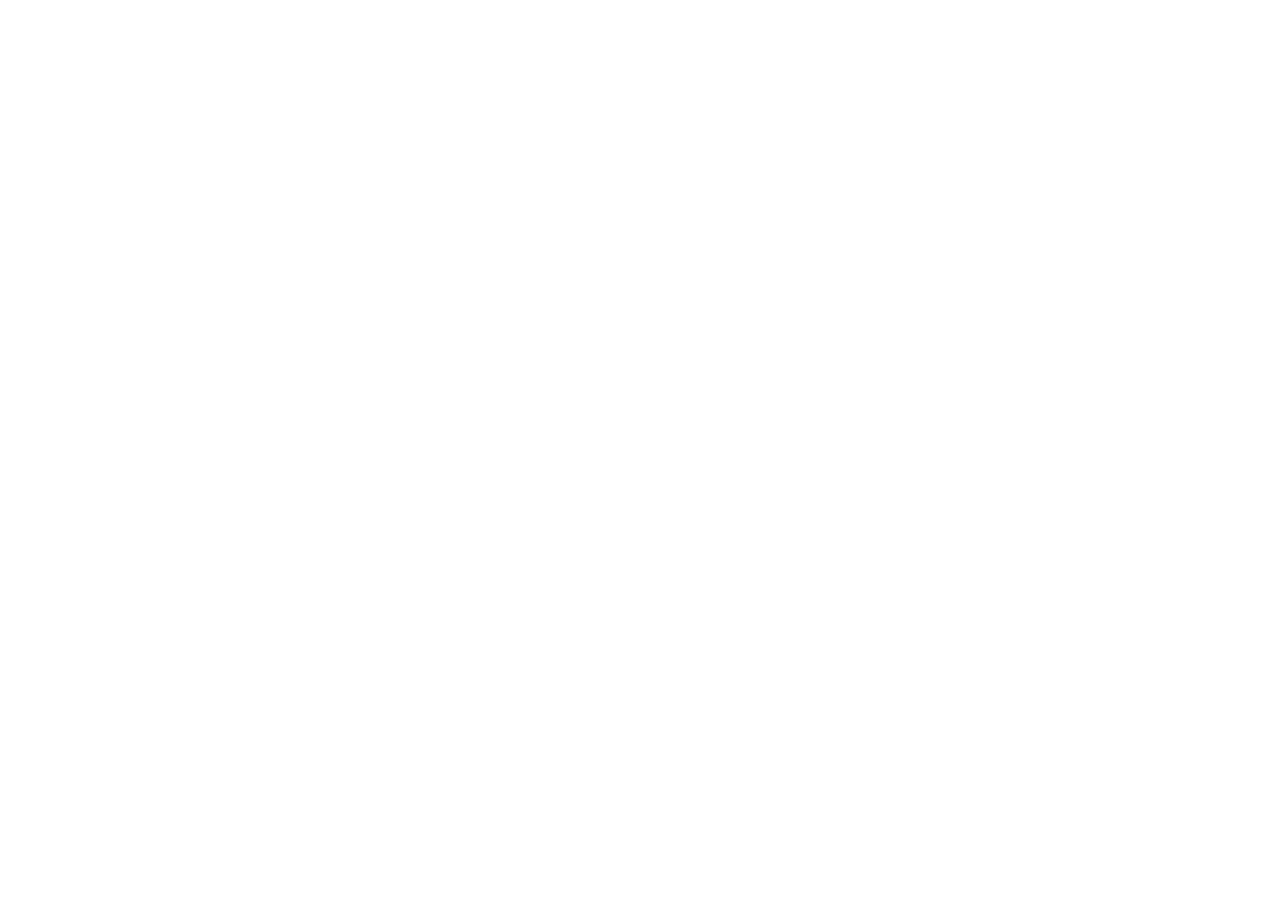
==== Dadi/index.html @ 643a52cf "feat: scaffolding esercizio1&2 HTML CSS JS & README soluzione proposta" ====
<!DOCTYPE html>
<html lang="en">
  <head>
    <meta charset="UTF-8" />
    <meta name="viewport" content="width=device-width, initial-scale=1.0" />
    <!-- BOOTSTRAP -->
    <link
      href="https://cdn.jsdelivr.net/npm/bootstrap@5.3.1/dist/css/bootstrap.min.css"
      rel="stylesheet"
      integrity="sha384-4bw+/aepP/YC94hEpVNVgiZdgIC5+VKNBQNGCHeKRQN+PtmoHDEXuppvnDJzQIu9"
      crossorigin="anonymous"
    />
    <script
      src="https://cdn.jsdelivr.net/npm/bootstrap@5.3.1/dist/js/bootstrap.bundle.min.js"
      integrity="sha384-HwwvtgBNo3bZJJLYd8oVXjrBZt8cqVSpeBNS5n7C8IVInixGAoxmnlMuBnhbgrkm"
      crossorigin="anonymous"
    ></script>
    <!-- CSS -->
    <link rel="stylesheet" href="css/style.css" />
    <title>Dadi</title>
  </head>
  <body>
    <script src="Dadi/js/script.js"></script>
  </body>
</html>
---- Dadi/css/style.css ----
/*
******
Reset
******
*/

* {
  margin: 0;
  padding: 0;
  box-sizing: border-box;
}

/*
******
Typography
******
*/

/*
******
Body
******
*/
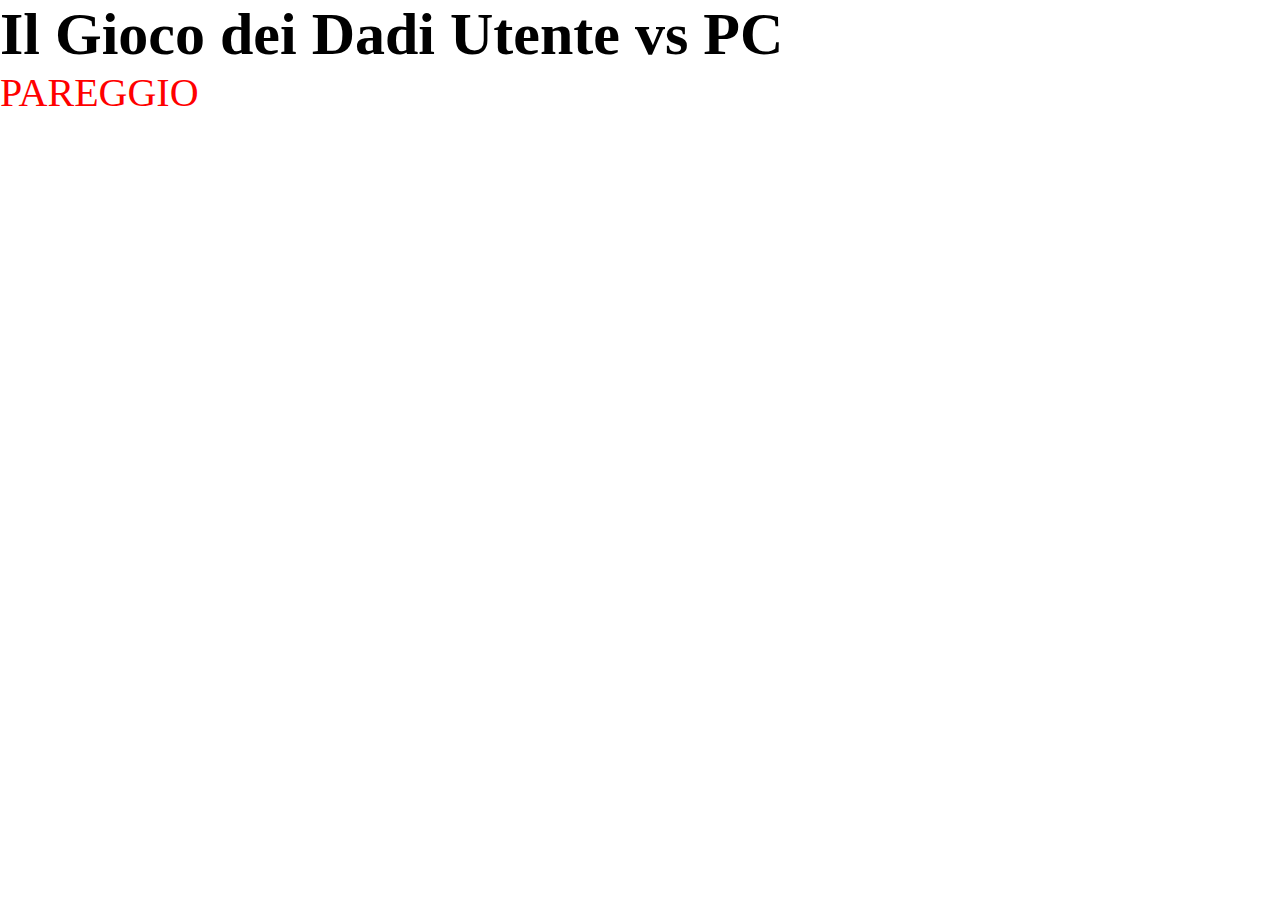
==== commit 9dbc3275: "feat:Esercizio 2 Completo Loading ok All result Ok" ====
--- a/Dadi/index.html
+++ b/Dadi/index.html
@@ -17,9 +17,13 @@
     ></script>
     <!-- CSS -->
     <link rel="stylesheet" href="css/style.css" />
-    <title>Dadi</title>
+    <title>Gioco dei Dadi Utente vs PC</title>
   </head>
   <body>
-    <script src="Dadi/js/script.js"></script>
+    <div class="container text-center">
+      <h1>Il Gioco dei Dadi Utente vs PC</h1>
+      <p id="output"></p>
+    </div>
+    <script src="js/script.js"></script>
   </body>
 </html>
--- a/Dadi/css/style.css
+++ b/Dadi/css/style.css
@@ -21,3 +21,12 @@
 Body
 ******
 */
+
+h1 {
+  font-size: 60px;
+}
+
+p {
+  color: red;
+  font-size: 40px;
+}
